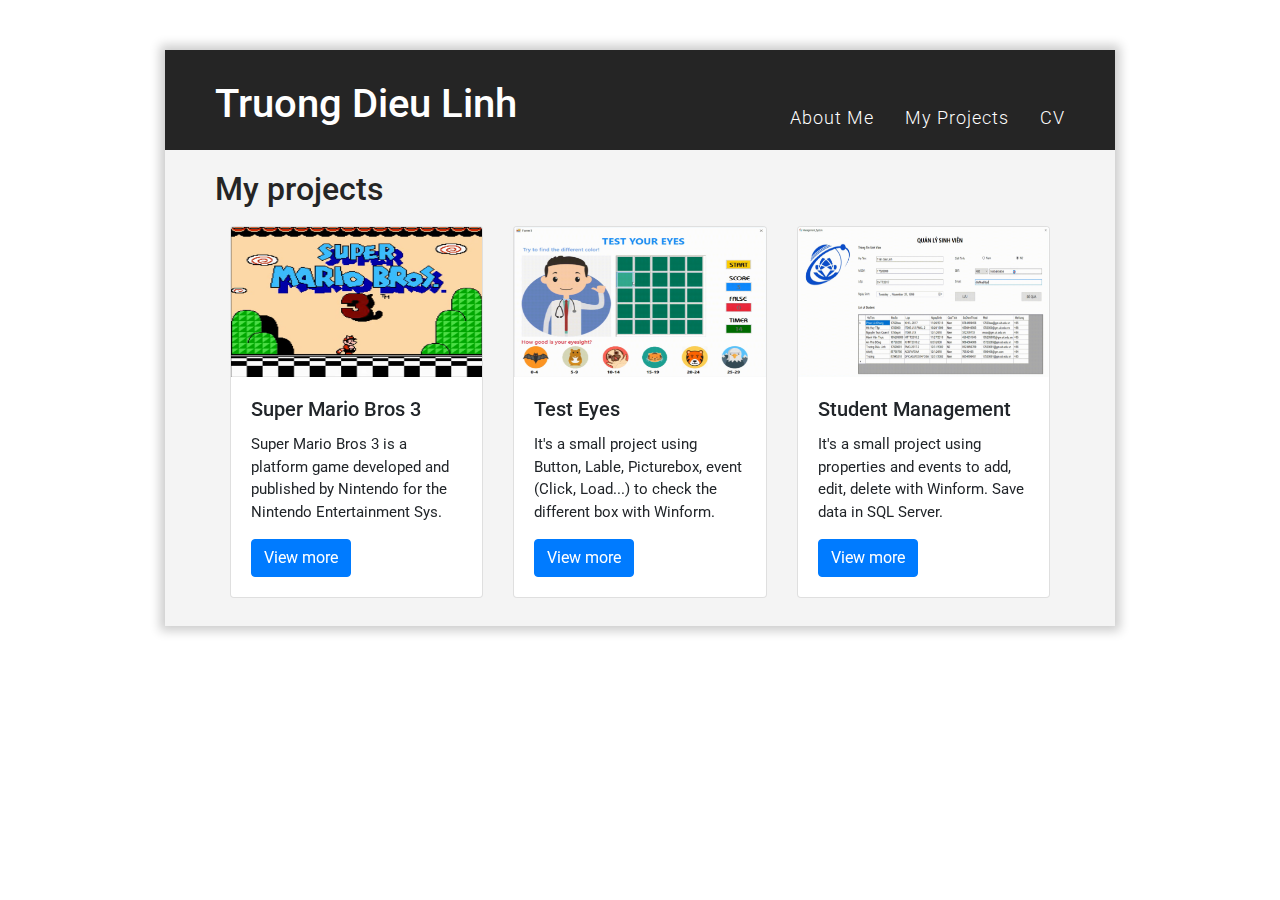
==== projects.html @ 4745bdec "create main page" ====
<html lang="en">

<head>
    <meta charset="UTF-8">

    <link href='https://fonts.googleapis.com/css?family=Roboto:400,100' rel='stylesheet' type='text/css'>

    <link rel="stylesheet" href="css/style.css" type="text/css">
    <link rel="stylesheet" href="https://stackpath.bootstrapcdn.com/bootstrap/4.3.1/css/bootstrap.min.css">
    <link rel="stylesheet" href="https://stackpath.bootstrapcdn.com/font-awesome/4.7.0/css/font-awesome.min.css">
    <meta http-equiv="X-UA-Compatible" content="IE=chrome">
    <meta name="viewport" content="width=device-width, initial-scale=1.0">

    <title>Liinhleo</title>
    <link rel="shortcut icon" type="image/png" href="./images/fa.png" />

</head>

<body>
    <div id="wrapper">

        <!-- HEADER -->
        <div id="header">
            <!-- Name -->
            <div id="name">
                <h1> Truong Dieu Linh </h1>
            </div>
            <!-- Menu -->
            <div id="menu">
                <ul>
                    <li><a href="./index.html">About Me</a></li>
                    <li><a href="./projects.html">My Projects</a></li>
                    <li><a href="./liinhleo-resume.pdf" target="_blank">CV</a></li>
                </ul>
            </div>
        </div>


        <!-- CONTENT -->
        <div id="page">
            <h2>My projects</h2>


            <!--Carousel Wrapper-->
            <div id="multi-item-example" class="carousel slide carousel-multi-item" data-ride="carousel">
                <!--Controls-->
                <!-- <div class="controls-top">
                    <a class="btn-floating" href="#multi-item-example" data-slide="prev"><i
                            class="fas fa-chevron-left"></i></a>
                    <a class="btn-floating" href="#multi-item-example" data-slide="next"><i
                            class="fas fa-chevron-right"></i></a>
                </div>

                <Indicators>
                <ol class="carousel-indicators">
                    <li data-target="#multi-item-example" data-slide-to="0" class="active"></li>
                    <li data-target="#multi-item-example" data-slide-to="1"></li>

                </ol> -->


                <!--Slides-->
                <div class="carousel-inner" role="listbox">

                    <!--First slide-->
                    <div class="carousel-item active">

                        <div class="col-md-4" style="float:left">
                            <div class="card mb-2">
                                <img class="card-img-top" src="./images/mario.png" alt="Card image cap" height="150">
                                <div class="card-body">
                                    <h5 class="card-title">Super Mario Bros 3</h5>
                                    <p class="card-text">Super Mario Bros 3 is a platform game developed
                                        and published by Nintendo for the Nintendo Entertainment Sys.
                                    </p>
                                    <a href="https://github.com/Liinhleo/SuperMarioBros" class="btn btn-primary">View
                                        more</a>
                                </div>
                            </div>
                        </div>

                        <div class="col-md-4" style="float:left">
                            <div class="card mb-2">
                                <img class="card-img-top" src="./images/test-eyes.png" alt="Card image cap"
                                    height="150">
                                <div class="card-body">
                                    <h5 class="card-title">Test Eyes</h5>
                                    <p class="card-text">It's a small project using Button, Lable, Picturebox,
                                        event (Click, Load...) to check the different box with Winform.
                                    </p>
                                    <a href="https://github.com/Liinhleo/Game-Test-Eyes" class="btn btn-primary">View
                                        more</a>
                                </div>
                            </div>
                        </div>

                        <div class="col-md-4" style="float:left">
                            <div class="card mb-2">
                                <img class="card-img-top" src="./images/student-management.png" alt="Card image cap"
                                    height="150">
                                <div class="card-body">
                                    <h5 class="card-title">Student Management</h5>
                                    <p class="card-text">It's a small project using properties and events
                                        to add, edit, delete with Winform. Save data in SQL Server.
                                    </p>
                                    <a href="https://github.com/Liinhleo/Student-management"
                                        class="btn btn-primary">View
                                        more</a>
                                </div>
                            </div>
                        </div>

                    </div>
                    <!--/.First slide-->

                    <!--Second slide-->
                    <!-- <div class="carousel-item">

                        <div class="col-md-4" style="float:left">
                            <div class="card mb-2">
                                <img class="card-img-top" src="./images/ml.png" alt="Card image cap" height="150">
                                <div class="card-body">
                                    <h5 class="card-title">Super Mario Bros 3</h5>
                                    <p class="card-text">This is a longer card with supporting text below as a natural
                                        lead-in to additional content. This content is a little bit longer.</p>
                                    <a href="https://github.com/Liinhleo/Regression-Methods"
                                        class="btn btn-primary">View
                                        more</a>
                                </div>
                            </div>
                        </div>

                        <div class="col-md-4" style="float:left">
                            <div class="card mb-2">
                                <img class="card-img-top" src="./images/mario.png" alt="Card image cap" height="150">
                                <div class="card-body">
                                    <h5 class="card-title">Super Mario Bros 3</h5>
                                    <p class="card-text">This is a longer card with supporting text below as a natural
                                        lead-in to additional content. This content is a little bit longer.</p>
                                    <a href="https://github.com/Liinhleo/Regression-Methods"
                                        class="btn btn-primary">View
                                        more</a>
                                </div>
                            </div>
                        </div>

                        <div class="col-md-4" style="float:left">
                            <div class="card mb-2">
                                <img class="card-img-top" src="./images/mario.png" alt="Card image cap" height="150">
                                <div class="card-body">
                                    <h5 class="card-title">Super Mario Bros 3</h5>
                                    <p class="card-text">This is a longer card with supporting text below as a natural
                                        lead-in to additional content. This content is a little bit longer.</p>
                                    <a href="https://github.com/Liinhleo/Regression-Methods"
                                        class="btn btn-primary">View
                                        more</a>
                                </div>
                            </div>
                        </div>
                    </div>
                </div> -->
                    <!--/.Second slide-->
                </div>
                <!--/.Slides-->
            </div>
            <!--/.Carousel Wrapper-->
        </div>


            <!-- FOOTER -> contact info -->
<!-- 
        <div id="footer">
            <ul>
                <a class="contact" href="mailto:dieulinh.truong99@gmail.com">
                    <img src="./images/mail.png" class="logo">
                </a>

                <a class="contact" href="https://github.com/liinhleo">
                    <img src="./images/github.png" class="logo">
                </a>

                <a class="contact" href="https://www.linkedin.com/in/liinhleo">
                    <img src="./images/linkedin.png" class="logo">
                </a>

            </ul>
            <p>Copyright © 2021, Liinhleo</p>
        </div> -->
    </div>
</body>

</html>
---- css/style.css ----
/* Basic Setup */

/* MY COLOR::
    pink - #f4ccc3 
    cool grey - #f4f4f4
    dark grey - #252525
*/

body {
	margin: 0px;
	padding: 0px;
	background: #f4f4f4;
	font-family: 'Roboto', sans-serif;
	color: #545454;
}

h1 {
	margin: 0;
	font-size: 40px;
	font-weight: 300;
    color: #ffffff;
}

h2 {
	margin: 0;
	font-weight: 300;
	font-size: 35px;
    color: #252525;
	padding: 0px 0px 10px 0px;
}

h3 {
	margin: 0;
	font-weight: 600;
	font-size: 18px;
	color: #252525;
	padding: 0px 0px 10px 0px;
}

ul {
	margin-top: 0px;
}

p {
	margin-top: 0px;
	font-size: 15px;
}


a {
	color: #2C2C2C;
}

.my_photo {
	width: 300px;
	float: right;
	margin-left: 30px;
}

.logo {
    opacity: 0.5;
    width: 20px;

}

.contact {
    padding-left: 30px;
    padding-right: 30px;
}

.contact:hover .logo {
    opacity: 1;
}

/* WRAPPER */

#wrapper {
	overflow: hidden;
	width: 950px;
	margin: 50px auto;
	background: #f4f4f4;
	box-shadow: 0px 0px 10px 5px rgba(0,0,0,.2);
}

/* HEADER */

#header {
	overflow: hidden;
	height: 100px;
	background: #252525;
}

/* Name */

#name
{
	float: left;
	padding: 30px 0px 0px 50px; /* t-r-b-l */


}

/* Menu */

#menu
{
	float: right;
	width: 400px;
	padding: 50px 50px 0px 0px;
}

#menu ul
{
	float: right;
	margin: 0;
	padding: 0px 0px 0px 0px;
	list-style: none;
	line-height: normal;
}

#menu li
{
	float: left;
}

#menu a
{
	display: block;
	margin-left: 1px;
	padding: 7px 0px 7px 30px;
	letter-spacing: 1px;
	text-decoration: none;
	font-size: 18px;
	font-weight: 300;
	color: #FFFFFF;
}

/* PAGE */

#page {
	overflow: hidden;
	width: 850px;
	margin: 0px 50px;
	padding: 20px 0px;
}

#content{
    text-align: justify;
    text-justify: inter-word;
}


/* Footer */
#footer {
	overflow: hidden;
	margin: 0px 50px;
	padding: 10px 0px 0px 0px;
}

#footer ul {
	display: flex;
    /* margin-right: 20px; */
    justify-content: center;
    align-items: center;
}
#footer p {
    padding-left: 30px;
    padding-right: 30px;

	text-align: center;
    justify-content: center;
	color: #252525;
	font-size: 12px;
}
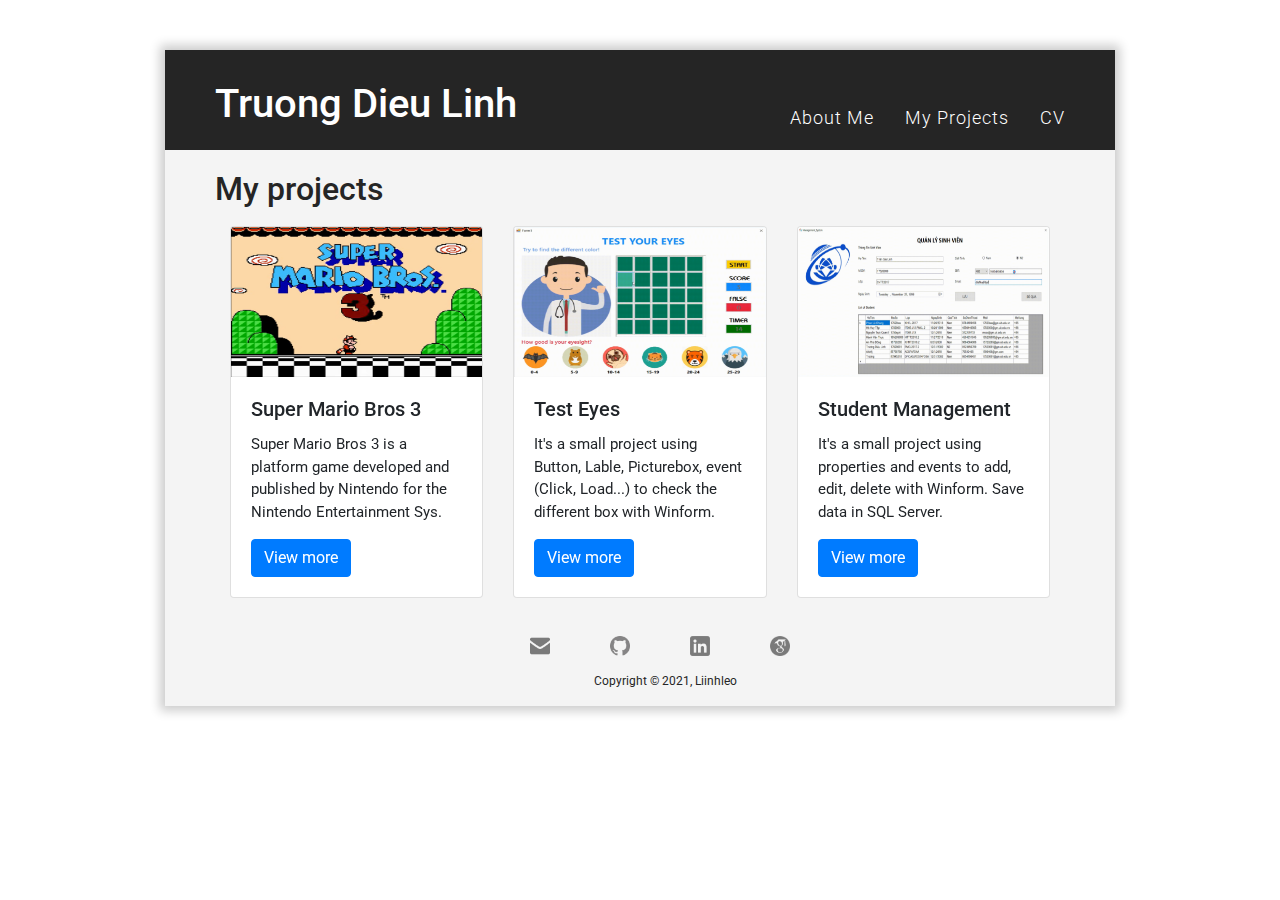
==== commit 18549d29: "edit some info" ====
--- a/projects.html
+++ b/projects.html
@@ -166,9 +166,8 @@
             <!--/.Carousel Wrapper-->
         </div>
 
+        <!-- FOOTER -> contact info -->
 
-            <!-- FOOTER -> contact info -->
-<!-- 
         <div id="footer">
             <ul>
                 <a class="contact" href="mailto:dieulinh.truong99@gmail.com">
@@ -183,9 +182,14 @@
                     <img src="./images/linkedin.png" class="logo">
                 </a>
 
+                <a class="contact"
+                    href="https://scholar.google.com/citations?user=8zEw9dMAAAAJ&hl=en&citsig=AMD79opzGP6txRJQq2BnlQvlnWlPas91pg">
+                    <img src="./images/gg-scholara.png" class="logo">
+                </a>
+
             </ul>
             <p>Copyright © 2021, Liinhleo</p>
-        </div> -->
+        </div>
     </div>
 </body>
 
--- a/css/style.css
+++ b/css/style.css
@@ -164,7 +164,7 @@
     align-items: center;
 }
 #footer p {
-    padding-left: 30px;
+    padding-left: 80px;
     padding-right: 30px;
 
 	text-align: center;
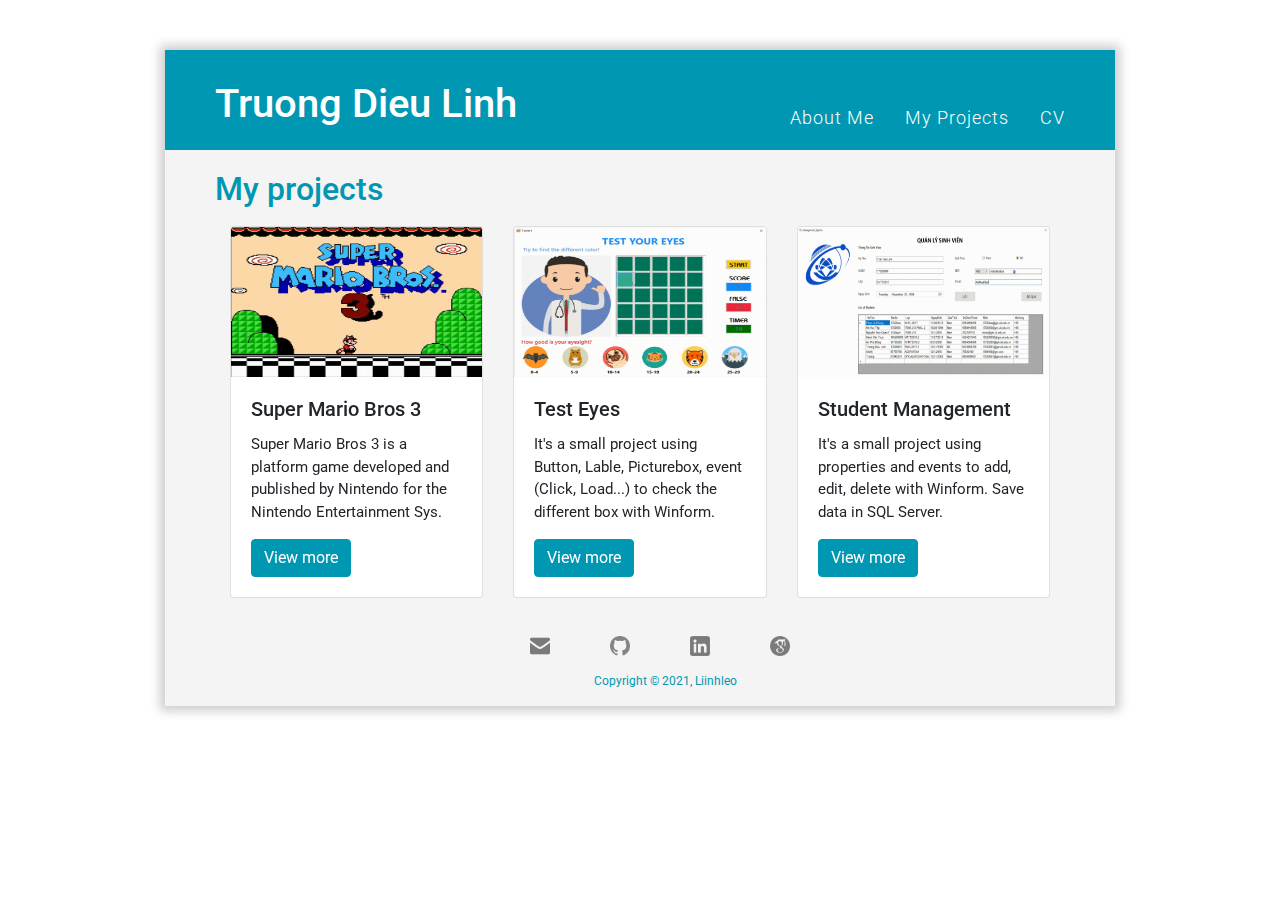
==== commit 3a8e69e6: "Update projects.html" ====
--- a/projects.html
+++ b/projects.html
@@ -30,7 +30,7 @@
                 <ul>
                     <li><a href="./index.html">About Me</a></li>
                     <li><a href="./projects.html">My Projects</a></li>
-                    <li><a href="./liinhleo-resume.pdf" target="_blank">CV</a></li>
+                    <li><a href="./Liinhleo-cv.pdf" target="_blank">CV</a></li>
                 </ul>
             </div>
         </div>
@@ -73,7 +73,7 @@
                                     <p class="card-text">Super Mario Bros 3 is a platform game developed
                                         and published by Nintendo for the Nintendo Entertainment Sys.
                                     </p>
-                                    <a href="https://github.com/Liinhleo/SuperMarioBros" class="btn btn-primary">View
+                                    <a href="https://github.com/Liinhleo/SuperMarioBros" class="btn btn-primary project">View
                                         more</a>
                                 </div>
                             </div>
@@ -88,7 +88,7 @@
                                     <p class="card-text">It's a small project using Button, Lable, Picturebox,
                                         event (Click, Load...) to check the different box with Winform.
                                     </p>
-                                    <a href="https://github.com/Liinhleo/Game-Test-Eyes" class="btn btn-primary">View
+                                    <a href="https://github.com/Liinhleo/Game-Test-Eyes" class="btn btn-primary project">View
                                         more</a>
                                 </div>
                             </div>
@@ -104,7 +104,7 @@
                                         to add, edit, delete with Winform. Save data in SQL Server.
                                     </p>
                                     <a href="https://github.com/Liinhleo/Student-management"
-                                        class="btn btn-primary">View
+                                        class="btn btn-primary project">View
                                         more</a>
                                 </div>
                             </div>
@@ -193,4 +193,4 @@
     </div>
 </body>
 
-</html>+</html>
--- a/css/style.css
+++ b/css/style.css
@@ -11,7 +11,7 @@
 	padding: 0px;
 	background: #f4f4f4;
 	font-family: 'Roboto', sans-serif;
-	color: #545454;
+	color: #0cc0df;
 }
 
 h1 {
@@ -25,7 +25,7 @@
 	margin: 0;
 	font-weight: 300;
 	font-size: 35px;
-    color: #252525;
+    color: #0097b2;
 	padding: 0px 0px 10px 0px;
 }
 
@@ -33,7 +33,7 @@
 	margin: 0;
 	font-weight: 600;
 	font-size: 18px;
-	color: #252525;
+	color: #0097b2;
 	padding: 0px 0px 10px 0px;
 }
 
@@ -87,7 +87,7 @@
 #header {
 	overflow: hidden;
 	height: 100px;
-	background: #252525;
+	background: #0097b2;
 }
 
 /* Name */
@@ -169,8 +169,19 @@
 
 	text-align: center;
     justify-content: center;
-	color: #252525;
+	color: #0097b2;
 	font-size: 12px;
 }
 
+/* Button */
+.btn-primary.project {
+	color: #fff;
+    background-color: #0097b2;
+    border-color: #0097b2;
+}
 
+.btn-primary.project:hover {
+    background-color: #0cc0df;
+    border-color: #0cc0df;
+}
+
